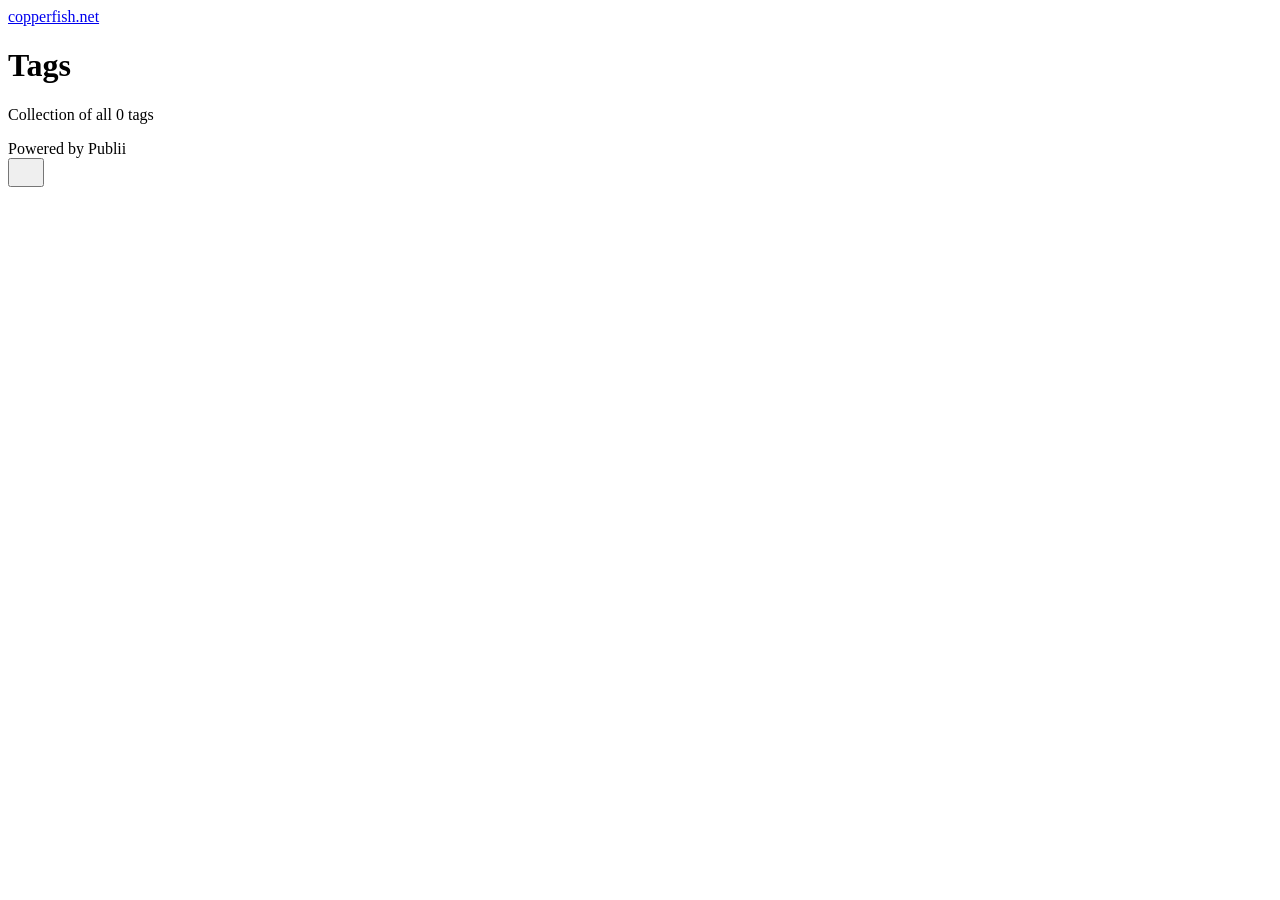
==== tags/index.html @ 1597e6f3 "Updated from Publii" ====
<!DOCTYPE html><html lang="en-gb"><head><meta charset="utf-8"><meta http-equiv="X-UA-Compatible" content="IE=edge"><meta name="viewport" content="width=device-width,initial-scale=1"><title>All tags - copperfish.net</title><meta name="robots" content="noindex, follow"><meta name="generator" content="Publii Open-Source CMS for Static Site"><link rel="alternate" type="application/atom+xml" href="https://copperfeesh.github.io/copperfeesh.github.io/feed.xml"><link rel="alternate" type="application/json" href="https://copperfeesh.github.io/copperfeesh.github.io/feed.json"><meta property="og:title" content="copperfish.net"><meta property="og:site_name" content="copperfish.net"><meta property="og:description" content=""><meta property="og:url" content="https://copperfeesh.github.io/copperfeesh.github.io/tags/"><meta property="og:type" content="website"><link rel="stylesheet" href="https://copperfeesh.github.io/copperfeesh.github.io/assets/css/style.css?v=04be155647ba06ef69833c297504bd05"><script type="application/ld+json">{"@context":"http://schema.org","@type":"Organization","name":"copperfish.net","url":"https://copperfeesh.github.io/copperfeesh.github.io/"}</script><noscript><style>img[loading] {
                    opacity: 1;
                }</style></noscript></head><body class="tags-template"><header class="top js-header"><a class="logo" href="https://copperfeesh.github.io/copperfeesh.github.io/">copperfish.net</a></header><main class="page page--tags"><div class="hero hero--noimage"><header class="hero__content"><div class="wrapper"><h1>Tags</h1><p class="page__desc">Collection of all 0 tags</p></div></header></div><div class="wrapper"><ul class="feed feed--grid"></ul></div></main><footer class="footer"><div class="wrapper"><div class="footer__copyright">Powered by Publii</div><button onclick="backToTopFunction()" id="backToTop" class="footer__bttop" aria-label="Back to top" title="Back to top"><svg width="20" height="20"><use xlink:href="https://copperfeesh.github.io/copperfeesh.github.io/assets/svg/svg-map.svg#toparrow"/></svg></button></div></footer><script defer="defer" src="https://copperfeesh.github.io/copperfeesh.github.io/assets/js/scripts.min.js?v=700105c316933a8202041b6415abb233"></script><script>window.publiiThemeMenuConfig={mobileMenuMode:'sidebar',animationSpeed:300,submenuWidth: 'auto',doubleClickTime:500,mobileMenuExpandableSubmenus:true,relatedContainerForOverlayMenuSelector:'.top'};</script><script>var images = document.querySelectorAll('img[loading]');
        for (var i = 0; i < images.length; i++) {
            if (images[i].complete) {
                images[i].classList.add('is-loaded');
            } else {
                images[i].addEventListener('load', function () {
                    this.classList.add('is-loaded');
                }, false);
            }
        }</script></body></html>
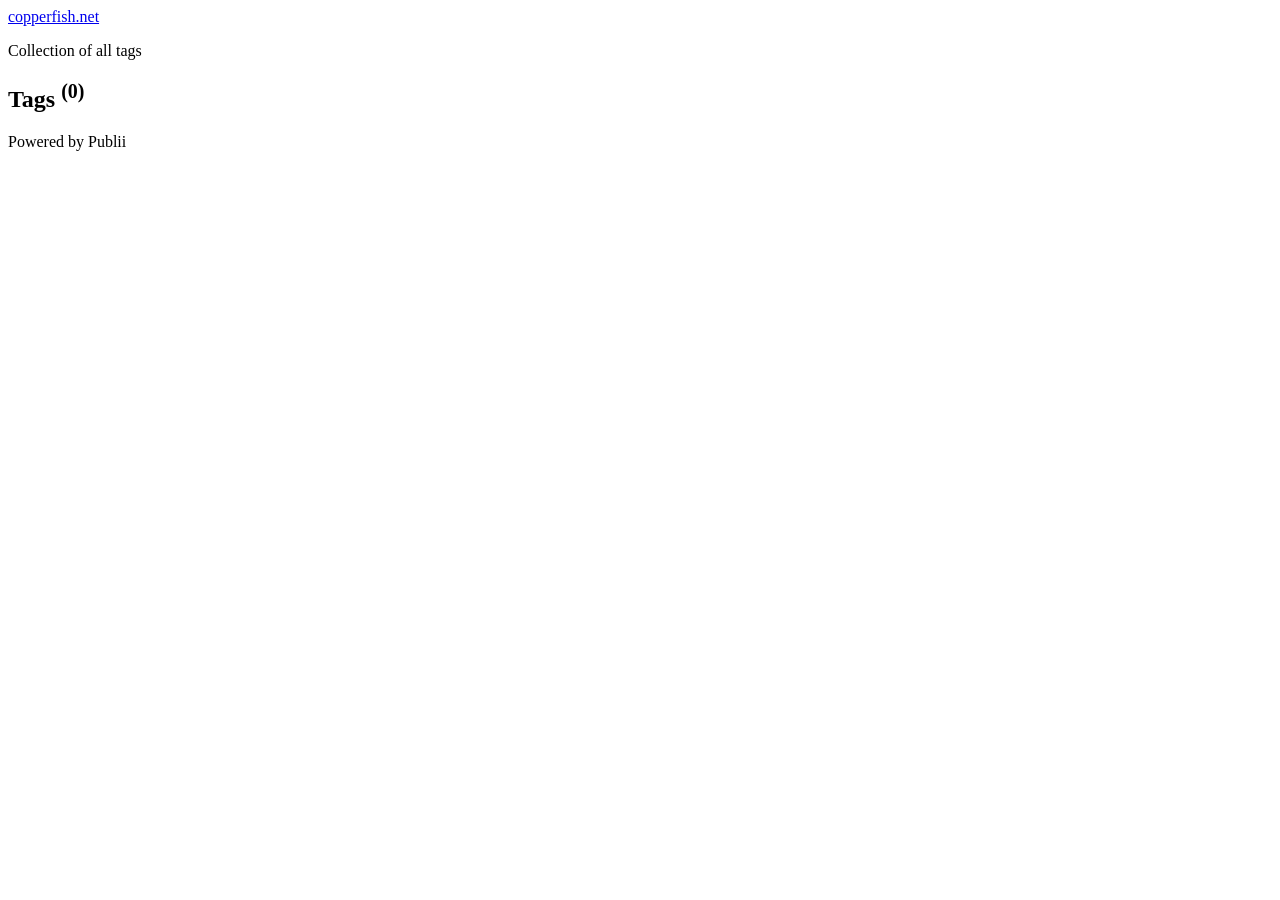
==== commit 94f735a0: "Updated from Publii" ====
--- a/tags/index.html
+++ b/tags/index.html
@@ -1,12 +1,3 @@
-<!DOCTYPE html><html lang="en-gb"><head><meta charset="utf-8"><meta http-equiv="X-UA-Compatible" content="IE=edge"><meta name="viewport" content="width=device-width,initial-scale=1"><title>All tags - copperfish.net</title><meta name="robots" content="noindex, follow"><meta name="generator" content="Publii Open-Source CMS for Static Site"><link rel="alternate" type="application/atom+xml" href="https://copperfeesh.github.io/copperfeesh.github.io/feed.xml"><link rel="alternate" type="application/json" href="https://copperfeesh.github.io/copperfeesh.github.io/feed.json"><meta property="og:title" content="copperfish.net"><meta property="og:site_name" content="copperfish.net"><meta property="og:description" content=""><meta property="og:url" content="https://copperfeesh.github.io/copperfeesh.github.io/tags/"><meta property="og:type" content="website"><link rel="stylesheet" href="https://copperfeesh.github.io/copperfeesh.github.io/assets/css/style.css?v=04be155647ba06ef69833c297504bd05"><script type="application/ld+json">{"@context":"http://schema.org","@type":"Organization","name":"copperfish.net","url":"https://copperfeesh.github.io/copperfeesh.github.io/"}</script><noscript><style>img[loading] {
-                    opacity: 1;
-                }</style></noscript></head><body class="tags-template"><header class="top js-header"><a class="logo" href="https://copperfeesh.github.io/copperfeesh.github.io/">copperfish.net</a></header><main class="page page--tags"><div class="hero hero--noimage"><header class="hero__content"><div class="wrapper"><h1>Tags</h1><p class="page__desc">Collection of all 0 tags</p></div></header></div><div class="wrapper"><ul class="feed feed--grid"></ul></div></main><footer class="footer"><div class="wrapper"><div class="footer__copyright">Powered by Publii</div><button onclick="backToTopFunction()" id="backToTop" class="footer__bttop" aria-label="Back to top" title="Back to top"><svg width="20" height="20"><use xlink:href="https://copperfeesh.github.io/copperfeesh.github.io/assets/svg/svg-map.svg#toparrow"/></svg></button></div></footer><script defer="defer" src="https://copperfeesh.github.io/copperfeesh.github.io/assets/js/scripts.min.js?v=700105c316933a8202041b6415abb233"></script><script>window.publiiThemeMenuConfig={mobileMenuMode:'sidebar',animationSpeed:300,submenuWidth: 'auto',doubleClickTime:500,mobileMenuExpandableSubmenus:true,relatedContainerForOverlayMenuSelector:'.top'};</script><script>var images = document.querySelectorAll('img[loading]');
-        for (var i = 0; i < images.length; i++) {
-            if (images[i].complete) {
-                images[i].classList.add('is-loaded');
-            } else {
-                images[i].addEventListener('load', function () {
-                    this.classList.add('is-loaded');
-                }, false);
-            }
-        }</script></body></html>+<!DOCTYPE html><html lang="en-gb"><head><meta charset="utf-8"><meta http-equiv="X-UA-Compatible" content="IE=edge"><meta name="viewport" content="width=device-width,initial-scale=1"><title>All tags - copperfish.net</title><meta name="robots" content="noindex, follow"><meta name="generator" content="Publii Open-Source CMS for Static Site"><link rel="alternate" type="application/atom+xml" href="https://copperfeesh.github.io/copperfeesh.github.io/feed.xml"><link rel="alternate" type="application/json" href="https://copperfeesh.github.io/copperfeesh.github.io/feed.json"><meta property="og:title" content="copperfish.net"><meta property="og:site_name" content="copperfish.net"><meta property="og:description" content=""><meta property="og:url" content="https://copperfeesh.github.io/copperfeesh.github.io/tags/"><meta property="og:type" content="website"><link rel="stylesheet" href="https://copperfeesh.github.io/copperfeesh.github.io/assets/css/style.css?v=d43d2f7d9371f0cdd77625621254d1dd"><script type="application/ld+json">{"@context":"http://schema.org","@type":"Organization","name":"copperfish.net","url":"https://copperfeesh.github.io/copperfeesh.github.io/"}</script><noscript><style>img[loading] {
+                    opacity: 1;
+                }</style></noscript></head><body class="tags-template"><div class="container"><header class="header" id="js-header"><a href="https://copperfeesh.github.io/copperfeesh.github.io/" class="logo">copperfish.net</a></header><main class="page page--tags"><section class="hero wrapper"><p>Collection of all tags</p><h1>Tags <sup>(0)</sup></h1></section><ul class="l-col l-col--3"></ul></main><footer class="footer"><div class="footer__copyright">Powered by Publii</div></footer></div><script defer="defer" src="https://copperfeesh.github.io/copperfeesh.github.io/assets/js/scripts.min.js?v=4268bfae06e330d473c424d50f09abda"></script><script>window.publiiThemeMenuConfig={mobileMenuMode:'sidebar',animationSpeed:300,submenuWidth: 'auto',doubleClickTime:500,mobileMenuExpandableSubmenus:true,relatedContainerForOverlayMenuSelector:'.navbar'};</script><script defer="defer" src="https://copperfeesh.github.io/copperfeesh.github.io/assets/js/isotope.pkgd.min.js?v=2afcff647ed260006faa71c8e779e8d4"></script><script>window.addEventListener("DOMContentLoaded",function(){var j=new Isotope(".l-col",{itemSelector:".c-card",percentPosition:true,layoutMode:"masonry",transitionDuration:"0.6s",masonry:{columnWidth:".c-card"}});var g=document.querySelector(".filter__button-group");if(g){g.addEventListener("click",function(i){if(!matchesSelector(i.target,"button")){return}var k=i.target.getAttribute("data-filter");k=k;j.arrange({filter:k})});var b=document.querySelectorAll(".filter__button-group");for(var c=0,e=b.length;c<e;c++){var d=b[c];h(d)}function h(i){i.addEventListener("click",function(k){if(!matchesSelector(k.target,"button")){return}i.querySelector(".is-active").classList.remove("is-active");k.target.classList.add("is-active")})}}var a=document.querySelector(".l-col");var f=document.querySelectorAll(".c-card");a.classList.add("is-visible");j.revealItemElements(f)});</script><script>/*<![CDATA[*/var images=document.querySelectorAll("img[loading]");for(var i=0;i<images.length;i++){if(images[i].complete){images[i].classList.add("is-loaded")}else{images[i].addEventListener("load",function(){this.classList.add("is-loaded")},false)}};/*]]>*/</script></body></html>
